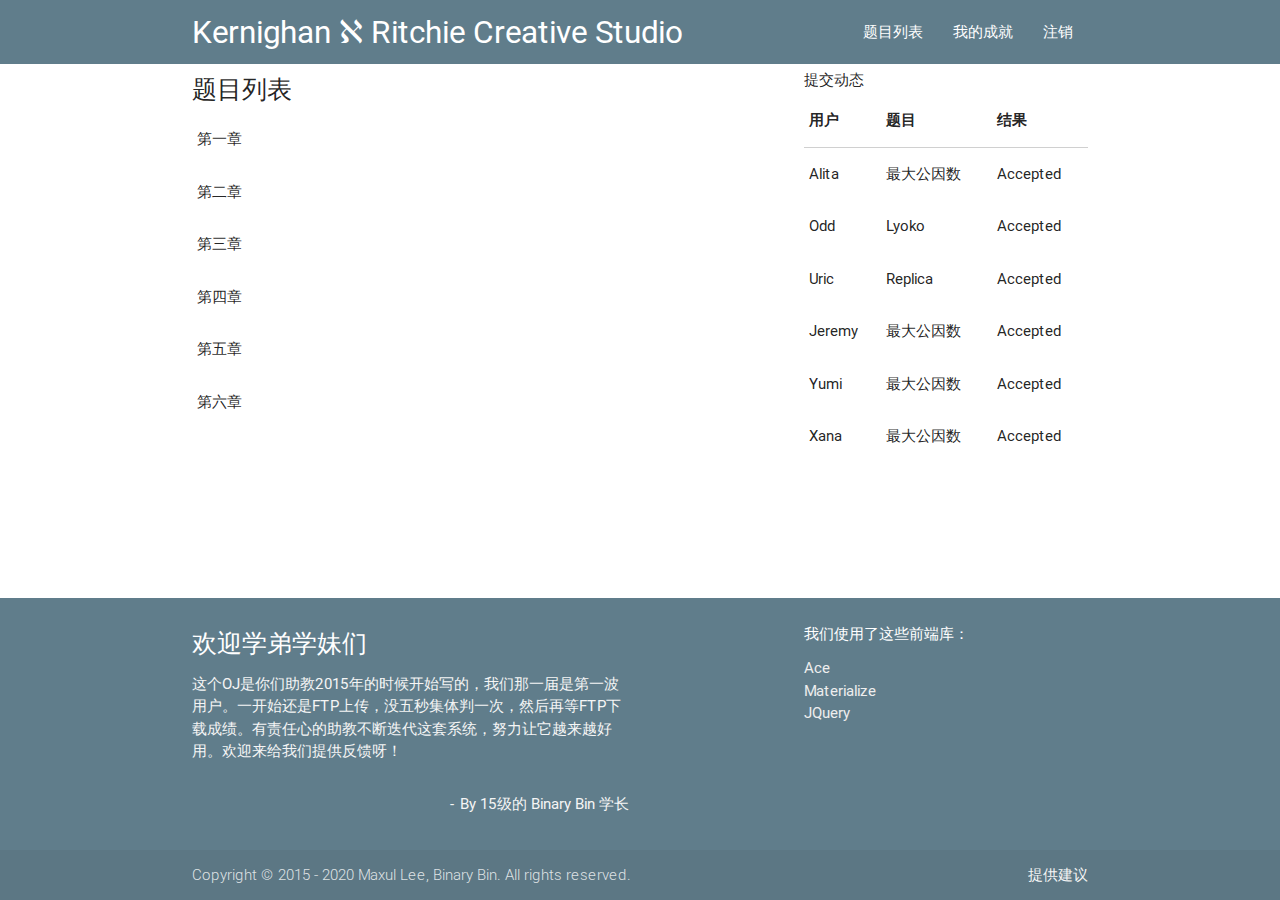
==== website/index.html @ 2a10837b "加入Materialize框架，糊了首页和问题详情页" ====
<!doctype html>
<html>

<head>
    <meta charset="UTF-8">
    <meta name="viewport" content="width=device-width, initial-scale=1.0, user-scalable = no" />
    <title>Lab Online Judge</title>
    <link type="text/css" rel="stylesheet" href="css/materialize.css" />
    <link type="text/css" rel="stylesheet" href="css/icon.css" />
    <link type="text/css" rel="stylesheet" href="css/common.css" />
</head>

<body>
    <header>
        <nav>
            <div class="nav-wrapper container">
                <a href="index.html" class="brand-logo">Kernighan &alefsym; Ritchie Creative Studio</a>
                <ul id="nav-mobile" class="right hide-on-med-and-down">
                    <li><a href="index.html">题目列表</a></li>
                    <li><a href="me.html">我的成就</a></li>
                    <li><a href="revoke.html">注销</a></li>
                </ul>
            </div>
        </nav>
    </header>
    <main class="container">
        <div class="row">
            <div class="col s12 m8">
                <h5>题目列表</h5>
                <table class="highlight">
                    <tbody>
                        <tr><td>第一章</td></tr>
                        <tr><td>第二章</td></tr>
                        <tr><td>第三章</td></tr>
                        <tr><td>第四章</td></tr>
                        <tr><td>第五章</td></tr>
                        <tr><td>第六章</td></tr>
                    </tbody>
                </table>
            </div>
            <div class="col s12 m4">
                <h6>提交动态</h6>
                <table class="highlight">
                    <thead>
                        <tr>
                            <th>用户</th><th>题目</th><th>结果</th>
                        </tr>
                    </thead>
                    <tbody>
                        <tr><td>Alita</td><td>最大公因数</td><td>Accepted</td></tr>
                        <tr><td>Odd</td><td>Lyoko</td><td>Accepted</td></tr>
                        <tr><td>Uric</td><td>Replica</td><td>Accepted</td></tr>
                        <tr><td>Jeremy</td><td>最大公因数</td><td>Accepted</td></tr>
                        <tr><td>Yumi</td><td>最大公因数</td><td>Accepted</td></tr>
                        <tr><td>Xana</td><td>最大公因数</td><td>Accepted</td></tr>
                    </tbody>
                </table>
            </div>
        </div>
    </main>
    <footer class="page-footer">
        <div class="container">
            <div class="row">
                <div class="col l6 s12">
                    <h5 class="white-text">欢迎学弟学妹们</h5>
                    <p class="grey-text text-lighten-4">这个OJ是你们助教2015年的时候开始写的，我们那一届是第一波用户。一开始还是FTP上传，没五秒集体判一次，然后再等FTP下载成绩。有责任心的助教不断迭代这套系统，努力让它越来越好用。欢迎来给我们提供反馈呀！</p>
                    <p class="grey-text text-lighten-4 right">- By 15级的 Binary Bin 学长</p>
                </div>
                <div class="col l4 offset-l2 s12">
                    <h6 class="white-text">我们使用了这些前端库：</h6>
                    <ul>
                        <li><a class="grey-text text-lighten-3" href="https://ace.c9.io">Ace</a></li>
                        <li><a class="grey-text text-lighten-3" href="http://materializecss.com">Materialize</a></li>
                        <li><a class="grey-text text-lighten-3" href="http://jquery.com">JQuery</a></li>
                    </ul>
                </div>
            </div>
        </div>
        <div class="footer-copyright">
            <div class="container">
                Copyright © 2015 - 2020 Maxul Lee, Binary Bin. All rights reserved.
                <a class="grey-text text-lighten-4 right" href="#!">提供建议</a>
            </div>
        </div>
    </footer>


    <script type="text/javascript" src="js/jquery-2.1.1.min.js"></script>
    <script type="text/javascript" src="js/jquery.qrcode.min.js"></script>
    <script type="text/javascript" src="js/materialize.min.js"></script>
    <script>
        $(document).ready(function () {
        })
    </script>
</body>

</html>
---- website/css/icon.css ----
/* fallback */
@font-face {
  font-family: 'Material Icons';
  font-style: normal;
  font-weight: 400;
  src: local('Material Icons'), local('MaterialIcons-Regular'), url(../fonts/2fcrYFNaTjcS6g4U3t-Y5UEw0lE80llgEseQY3FEmqw.woff2) format('woff2');
}

.material-icons {
  font-family: 'Material Icons';
  font-weight: normal;
  font-style: normal;
  font-size: 24px;
  line-height: 1;
  letter-spacing: normal;
  text-transform: none;
  display: inline-block;
  white-space: nowrap;
  word-wrap: normal;
  direction: ltr;
  text-rendering: optimizeLegibility;
  -webkit-font-smoothing: antialiased;
}
---- website/css/common.css ----
body {
    display: flex;
    min-height: 100vh;
    flex-direction: column;
  }

  main {
    flex: 1 0 auto;
  }

  pre {
      background-color: #eceff1;
      padding: 10px 10px 10px 10px;
  }
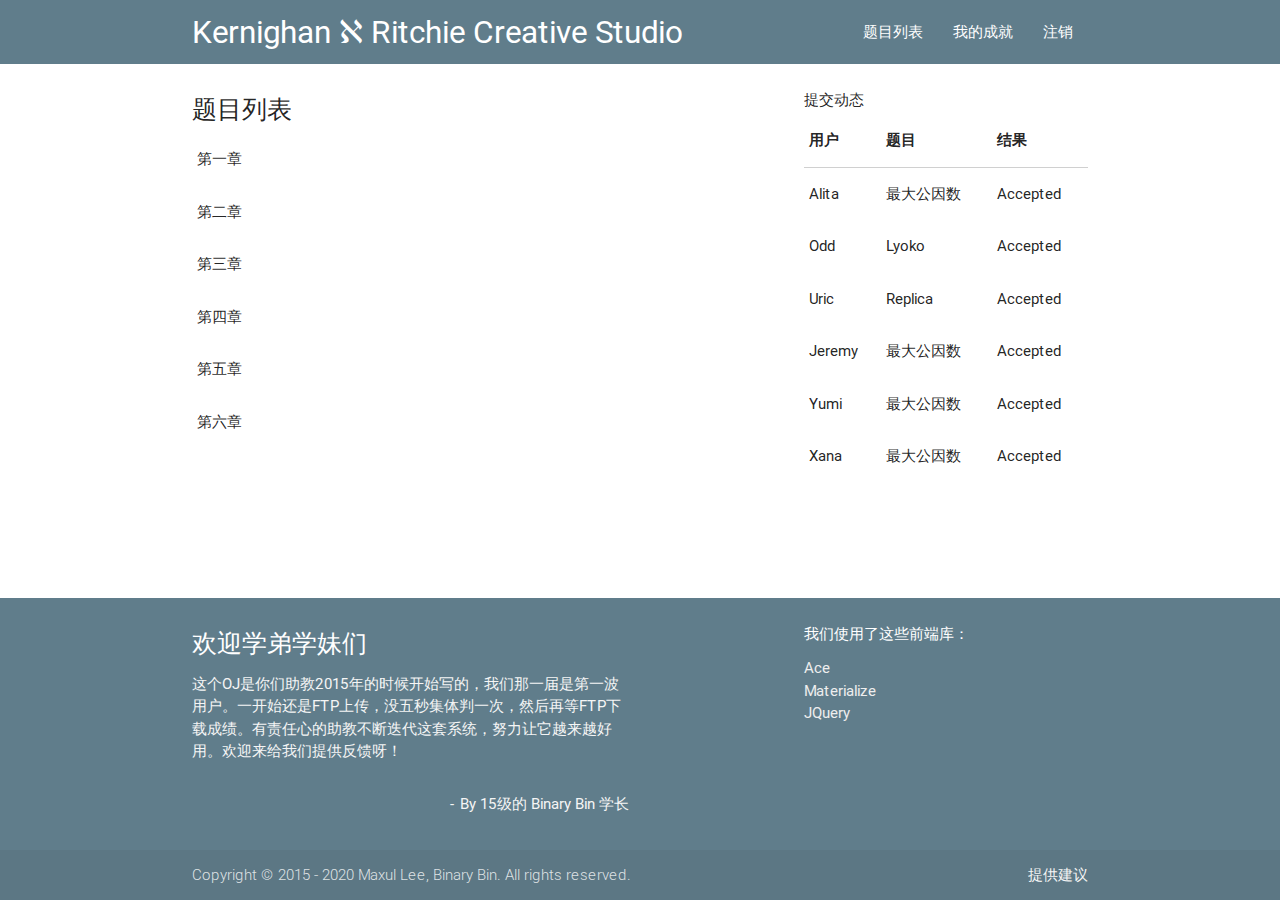
==== commit cc3bdfad: "页面中加入用户通过率排名" ====
--- a/website/index.html
+++ b/website/index.html
@@ -24,6 +24,7 @@
         </nav>
     </header>
     <main class="container">
+        <div class="row"></div>
         <div class="row">
             <div class="col s12 m8">
                 <h5>题目列表</h5>
@@ -79,7 +80,7 @@
         <div class="footer-copyright">
             <div class="container">
                 Copyright © 2015 - 2020 Maxul Lee, Binary Bin. All rights reserved.
-                <a class="grey-text text-lighten-4 right" href="#!">提供建议</a>
+                <a class="grey-text text-lighten-4 right" href="https://forms.office.com/Pages/ResponsePage.aspx?id=YYn0zalXFEGXdnq1XqVeHGVixBuFLGZPrqmtuNI8RXFUQ1daREFQRDMwNFRWMUhGUlNLN0c1NDNSMS4u">提供建议</a>
             </div>
         </div>
     </footer>
